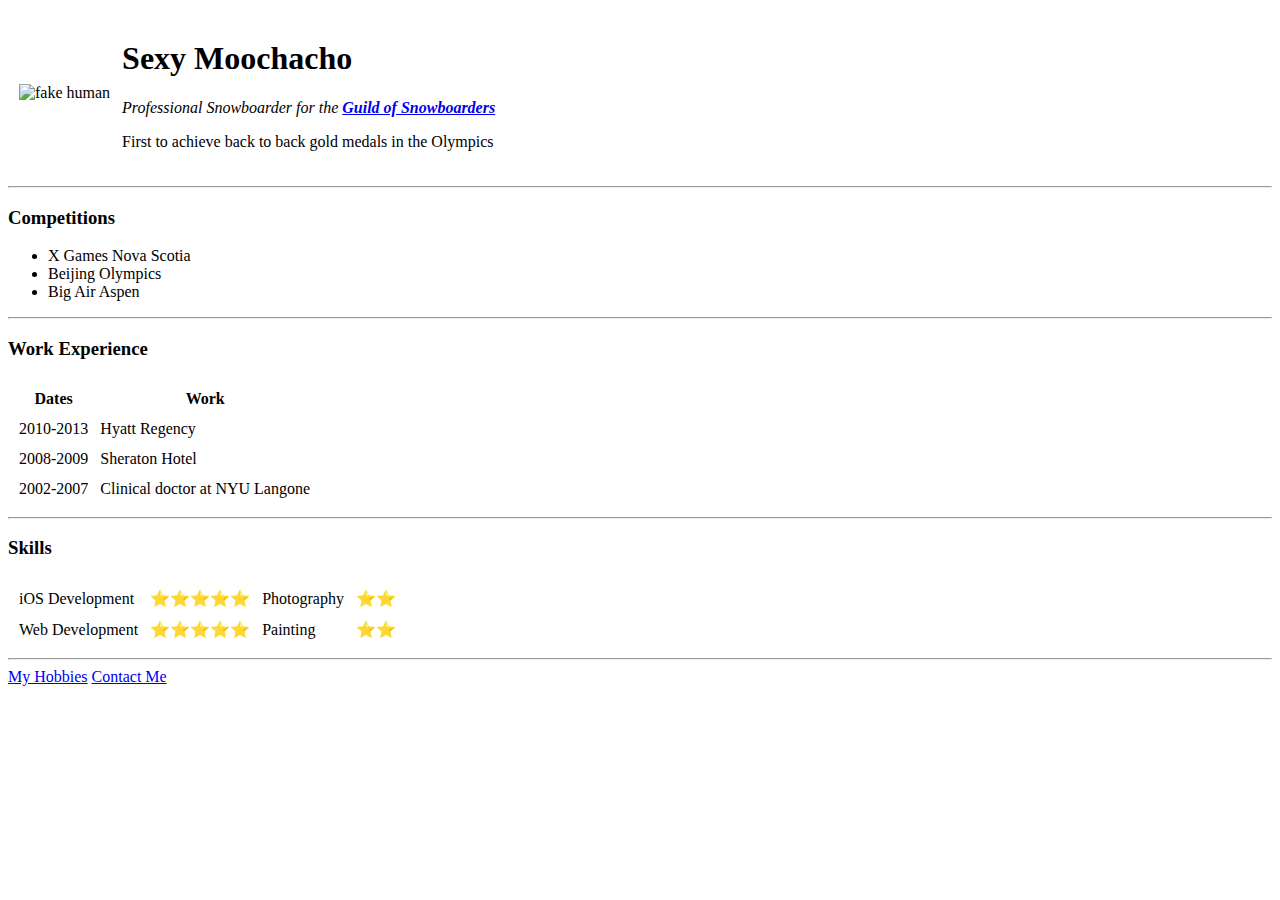
==== index.html @ 6d0ddc80 "add cv files" ====
<!-- this tells the browser to render it as html 5 -->
<!DOCTYPE html>
<html lang="en">
	<head>
		<meta charset="UTF-8" />
		<meta http-equiv="X-UA-Compatible" content="IE=edge" />
		<meta name="viewport" content="width=device-width, initial-scale=1.0" />
		<title>Fake Person</title>
	</head>
	<body>
		<table cellspacing="10">
			<tr>
				<td>
					<img
						src="images/fake-human-circle-img.png"
						alt="fake human"
					/>
				</td>
				<td>
					<h1>Sexy Moochacho</h1>
					<p>
						<em
							>Professional Snowboarder for the
							<strong
								><a
									href="https://www.youtube.com/watch?v=-fdiyluIM8I&ab_channel=Vans"
									target="_blank"
									>Guild of Snowboarders</a
								></strong
							></em
						>
					</p>
					<p>
						First to achieve back to back gold medals in the
						Olympics
					</p>
				</td>
			</tr>
		</table>
		<hr />
		<h3>Competitions</h3>
		<ul>
			<li>X Games Nova Scotia</li>
			<li>Beijing Olympics</li>
			<li>Big Air Aspen</li>
		</ul>
		<hr />
		<h3>Work Experience</h3>
		<table cellspacing="10">
			<thead>
				<tr>
					<th>Dates</th>
					<th>Work</th>
				</tr>
			</thead>
			<tbody>
				<tr>
					<td>2010-2013</td>
					<td>Hyatt Regency</td>
				</tr>
				<tr>
					<td>2008-2009</td>
					<td>Sheraton Hotel</td>
				</tr>
				<tr>
					<td>2002-2007</td>
					<td>Clinical doctor at NYU Langone</td>
				</tr>
			</tbody>
		</table>
		<hr />
		<h3>Skills</h3>
		<table cellspacing="10">
			<tr>
				<td>iOS Development</td>
				<td>⭐️⭐️⭐️⭐️⭐️</td>
				<td>Photography</td>
				<td>⭐️⭐️</td>
			</tr>
			<tr>
				<td>Web Development</td>
				<td>⭐️⭐️⭐️⭐️⭐️</td>
				<td>Painting</td>
				<td>⭐️⭐️</td>
			</tr>
		</table>
		<hr />
		<a href="hobbies.html">My Hobbies</a>
		<a href="contacts.html">Contact Me</a>
	</body>
</html>
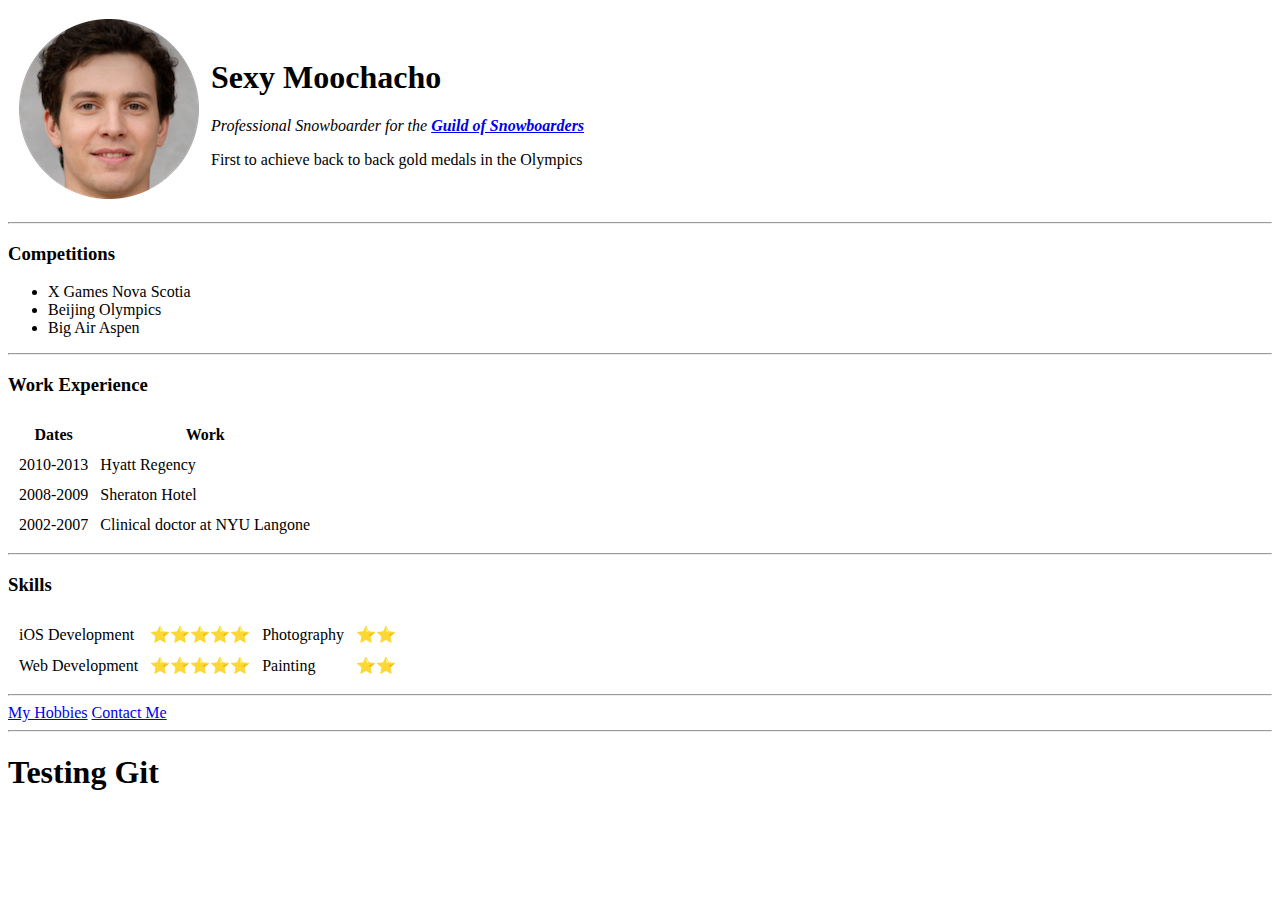
==== commit aca14169: "testing" ====
--- a/index.html
+++ b/index.html
@@ -87,5 +87,7 @@
 		<hr />
 		<a href="hobbies.html">My Hobbies</a>
 		<a href="contacts.html">Contact Me</a>
+		<hr />
+		<h1>Testing Git</h1>
 	</body>
 </html>
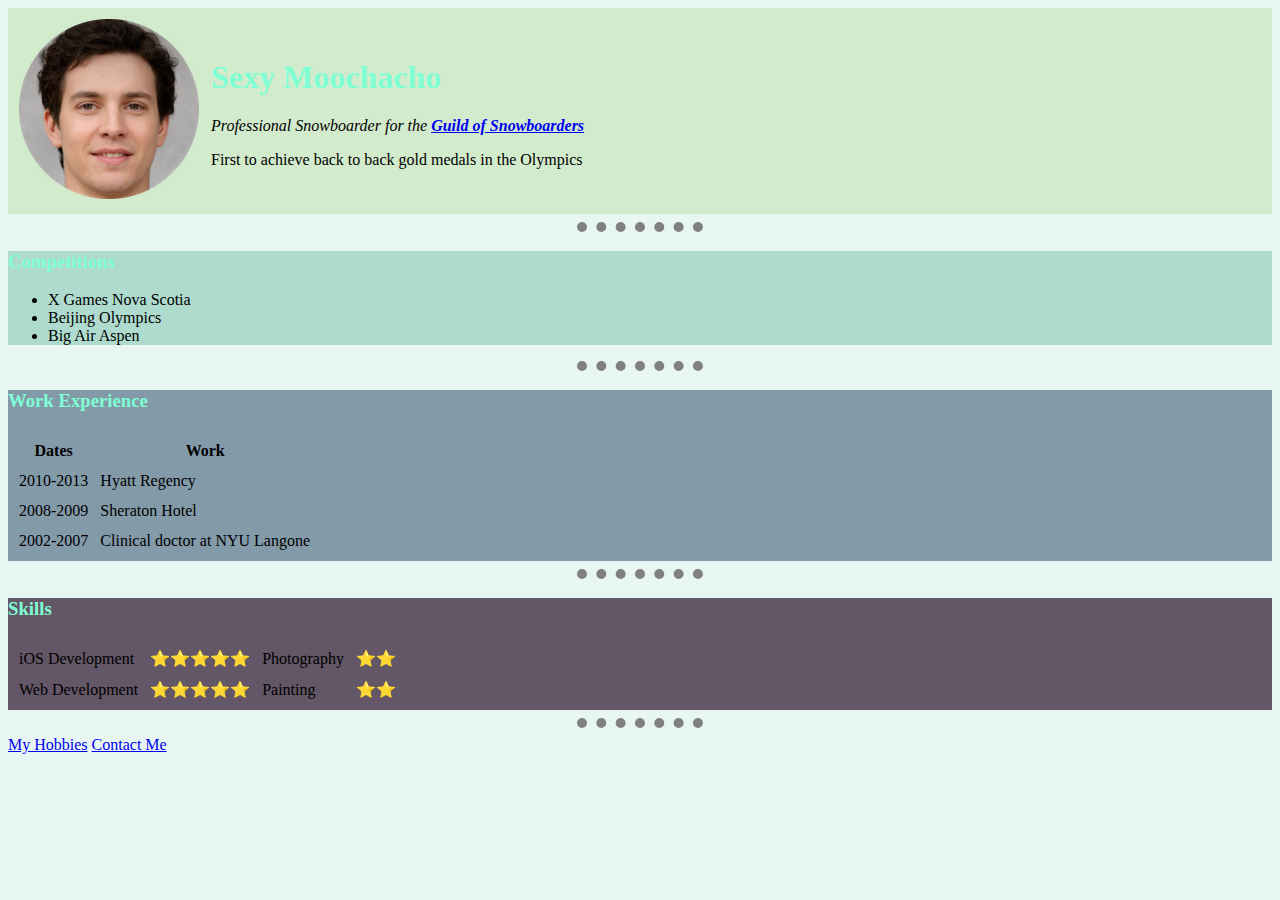
==== commit e01da86f: "add css and .gitignore" ====
--- a/index.html
+++ b/index.html
@@ -6,88 +6,95 @@
 		<meta http-equiv="X-UA-Compatible" content="IE=edge" />
 		<meta name="viewport" content="width=device-width, initial-scale=1.0" />
 		<title>Fake Person</title>
+		<link rel="stylesheet" href="css/styles.css" />
 	</head>
 	<body>
-		<table cellspacing="10">
-			<tr>
-				<td>
-					<img
-						src="images/fake-human-circle-img.png"
-						alt="fake human"
-					/>
-				</td>
-				<td>
-					<h1>Sexy Moochacho</h1>
-					<p>
-						<em
-							>Professional Snowboarder for the
-							<strong
-								><a
-									href="https://www.youtube.com/watch?v=-fdiyluIM8I&ab_channel=Vans"
-									target="_blank"
-									>Guild of Snowboarders</a
-								></strong
-							></em
-						>
-					</p>
-					<p>
-						First to achieve back to back gold medals in the
-						Olympics
-					</p>
-				</td>
-			</tr>
-		</table>
+		<div style="background-color: #d3ebcd">
+			<table cellspacing="10">
+				<tr>
+					<td>
+						<img
+							src="images/fake-human-circle-img.png"
+							alt="fake human"
+						/>
+					</td>
+					<td>
+						<h1>Sexy Moochacho</h1>
+						<p>
+							<em
+								>Professional Snowboarder for the
+								<strong
+									><a
+										href="https://www.youtube.com/watch?v=-fdiyluIM8I&ab_channel=Vans"
+										target="_blank"
+										>Guild of Snowboarders</a
+									></strong
+								></em
+							>
+						</p>
+						<p>
+							First to achieve back to back gold medals in the
+							Olympics
+						</p>
+					</td>
+				</tr>
+			</table>
+		</div>
 		<hr />
-		<h3>Competitions</h3>
-		<ul>
-			<li>X Games Nova Scotia</li>
-			<li>Beijing Olympics</li>
-			<li>Big Air Aspen</li>
-		</ul>
+		<div style="background-color: #aedbce">
+			<h3>Competitions</h3>
+			<ul>
+				<li>X Games Nova Scotia</li>
+				<li>Beijing Olympics</li>
+				<li>Big Air Aspen</li>
+			</ul>
+		</div>
 		<hr />
-		<h3>Work Experience</h3>
-		<table cellspacing="10">
-			<thead>
+		<div style="background-color: #839aa8">
+			<h3>Work Experience</h3>
+			<table cellspacing="10">
+				<thead>
+					<tr>
+						<th>Dates</th>
+						<th>Work</th>
+					</tr>
+				</thead>
+				<tbody>
+					<tr>
+						<td>2010-2013</td>
+						<td>Hyatt Regency</td>
+					</tr>
+					<tr>
+						<td>2008-2009</td>
+						<td>Sheraton Hotel</td>
+					</tr>
+					<tr>
+						<td>2002-2007</td>
+						<td>Clinical doctor at NYU Langone</td>
+					</tr>
+				</tbody>
+			</table>
+		</div>
+		<hr />
+		<div style="background-color: #635666">
+			<h3>Skills</h3>
+			<table cellspacing="10">
 				<tr>
-					<th>Dates</th>
-					<th>Work</th>
-				</tr>
-			</thead>
-			<tbody>
-				<tr>
-					<td>2010-2013</td>
-					<td>Hyatt Regency</td>
+					<td>iOS Development</td>
+					<td>⭐️⭐️⭐️⭐️⭐️</td>
+					<td>Photography</td>
+					<td>⭐️⭐️</td>
 				</tr>
 				<tr>
-					<td>2008-2009</td>
-					<td>Sheraton Hotel</td>
+					<td>Web Development</td>
+					<td>⭐️⭐️⭐️⭐️⭐️</td>
+					<td>Painting</td>
+					<td>⭐️⭐️</td>
 				</tr>
-				<tr>
-					<td>2002-2007</td>
-					<td>Clinical doctor at NYU Langone</td>
-				</tr>
-			</tbody>
-		</table>
-		<hr />
-		<h3>Skills</h3>
-		<table cellspacing="10">
-			<tr>
-				<td>iOS Development</td>
-				<td>⭐️⭐️⭐️⭐️⭐️</td>
-				<td>Photography</td>
-				<td>⭐️⭐️</td>
-			</tr>
-			<tr>
-				<td>Web Development</td>
-				<td>⭐️⭐️⭐️⭐️⭐️</td>
-				<td>Painting</td>
-				<td>⭐️⭐️</td>
-			</tr>
-		</table>
+			</table>
+		</div>
 		<hr />
 		<a href="hobbies.html">My Hobbies</a>
 		<a href="contacts.html">Contact Me</a>
-		<hr />
-		<h1>Testing Git</h1>
 	</body>
 </html>
--- a/css/styles.css
+++ b/css/styles.css
@@ -0,0 +1,18 @@
+body {
+	background-color: #e7f6f2;
+}
+
+hr {
+	border-color: grey;
+	border-style: dotted none none;
+	border-width: 10px;
+	width: 10%;
+}
+
+h1 {
+	color: aquamarine;
+}
+
+h3 {
+	color: aquamarine;
+}
